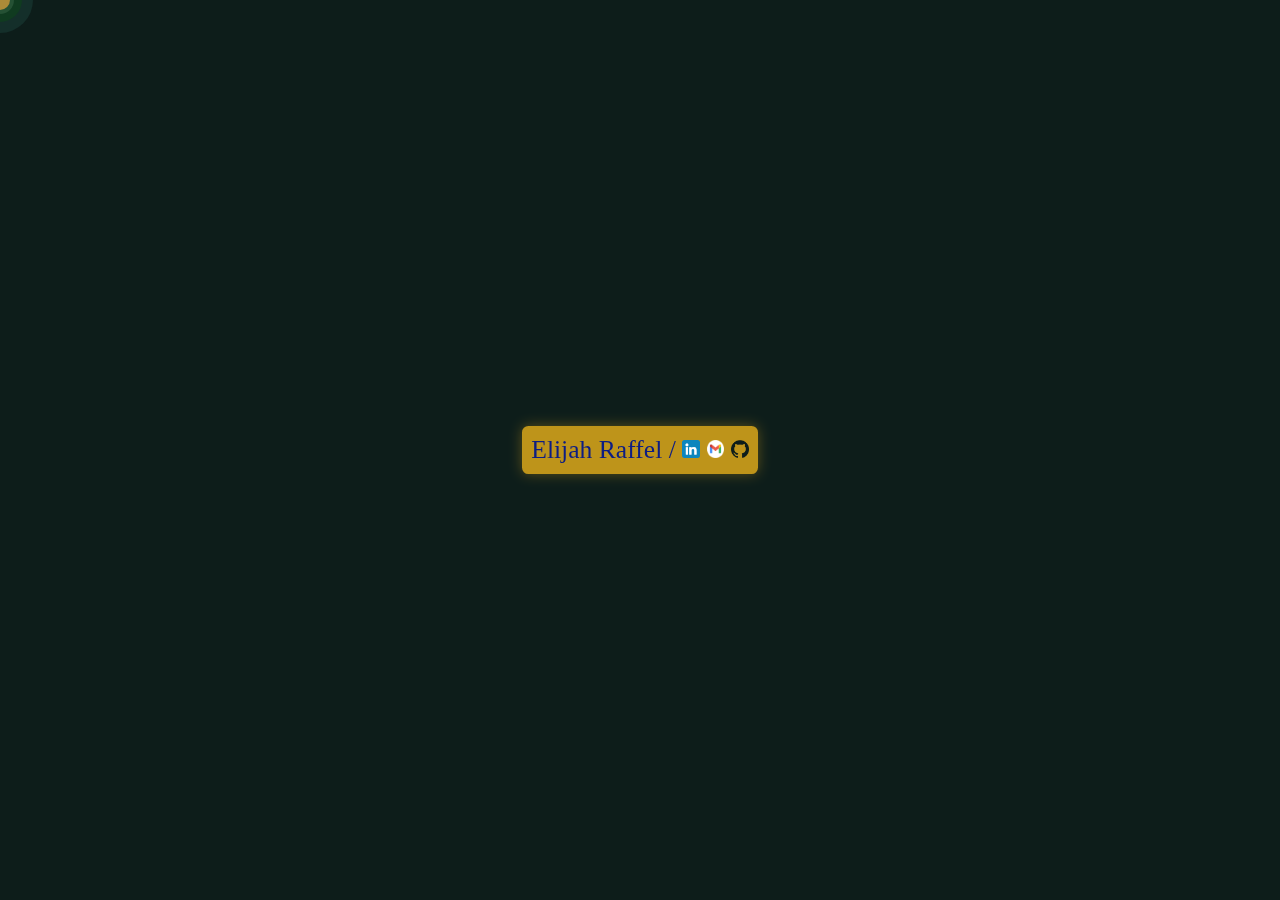
==== index.html @ 26f83ce9 "website upload" ====
<!--
 to do
 * make boarder for mouse so that you cant scroll
-->

<html lang="en">
  <head>
    <meta charset="utf-8" />
    <!--imports outside code-->
    <script src="https://s3-us-west-2.amazonaws.com/s.cdpn.io/16327/gsap-latest-beta.min.js"></script>
    <script src="https://codepen.io/carolineartz/pen/abzLQoQ"></script>
    <!--is supposted to set up the correct scale but doesnt work-->
    <meta name="viewport" content="width=device-width, intitial-scal=1.0" />
    <!--gives a description to the website-->
    <meta name="description" content="Elijah Raffel / Linkedin Email Github" />
    <!--Puts the name at the top of the file-->
    <title>Elijah Raffel</title>
    <!--Puts the icon at the webtab-->
    <link rel="icon" href="logo.png" />
    <!--links the website to the formating file-->
    <link id="stylesheet" rel="stylesheet" type="text/css" href="" />
    <!-- <link rel="stylesheet" href="format.css" /> -->
    <style>
      body {
        background-color: #0d1d1a;
        -webkit-appearance: none;
        -moz-appearance: none;
        appearance: none;
      }
    </style>
  </head>

  <body>
    <script src="device.js"></script>
    <!--cursor code-->
    <!-- <script src="mouse.js"></script> -->
    <div class="cursor"></div>
    <div class="shape shape-1"></div>
    <div class="shape shape-2"></div>
    <div class="shape shape-3"></div>
    <!-- background animations-->
    <div class="container">
      <!--creates the bubbles-->
      <div class="bubble"></div>
      <div class="bubble"></div>
      <div class="bubble"></div>
      <div class="bubble"></div>
      <div class="bubble"></div>
      <div class="bubble"></div>
      <div class="bubble"></div>
      <div class="bubble"></div>
      <div class="bubble"></div>
      <div class="bubble"></div>
      <div class="bubble"></div>
      <div class="bubble"></div>
      <div class="bubble"></div>
      <div class="bubble"></div>
      <div class="bubble"></div>
      <div class="bubble"></div>
      <div class="bubble"></div>
      <div class="bubble"></div>
      <div class="bubble"></div>
      <div class="bubble"></div>
      <div class="bubble"></div>
      <div class="bubble"></div>
      <div class="bubble"></div>
      <div class="bubble"></div>
      <div class="bubble"></div>
      <div class="bubble"></div>
      <div class="bubble"></div>
      <div class="bubble"></div>
      <div class="bubble"></div>
      <div class="bubble"></div>
      <div class="bubble"></div>
      <div class="bubble"></div>
      <div class="bubble"></div>
      <div class="bubble"></div>
      <div class="bubble"></div>
      <div class="bubble"></div>
      <div class="bubble"></div>
      <div class="bubble"></div>
      <div class="bubble"></div>
      <div class="bubble"></div>
      <div class="bubble"></div>
      <div class="bubble"></div>
      <div class="bubble"></div>
      <div class="bubble"></div>
      <div class="bubble"></div>
      <div class="bubble"></div>
      <div class="bubble"></div>
      <div class="bubble"></div>
      <div class="bubble"></div>
      <div class="bubble"></div>

      <!--content-->
      <p>
        <!--shows my name in bold-->
        Elijah Raffel /
        <!--all of my links-->
        <a href="https://linkedin.com/in/Elijah-Raffel/" target="_blank">
          <img src="contact/linkedin.png" style="width: 1.4vw; min-width: 12px"
        /></a>
        <a href="mailto:elijah.raffel@gmail.com" target="_blank">
          <img src="contact/gmail.png" style="width: 1.4vw; min-width: 12px"
        /></a>
        <a href="https://github.com/Elijah-Raffel" target="_blank">
          <img src="contact/github.png" style="width: 1.4vw; min-width: 12px"
        /></a>
      </p>
    </div>
  </body>
</html>
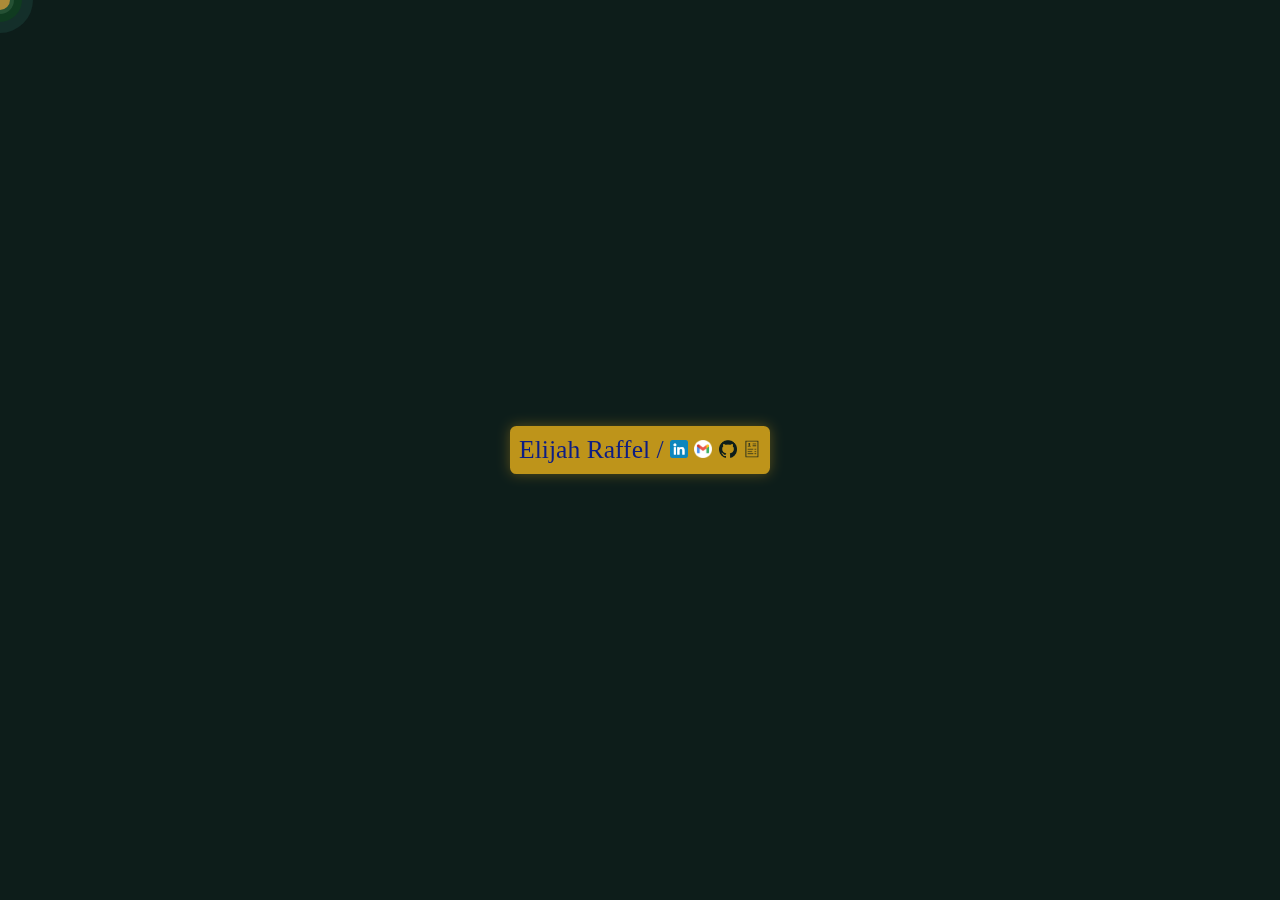
==== commit 2cf2914e: "Added Resume" ====
--- a/index.html
+++ b/index.html
@@ -1,8 +1,3 @@
-<!--
- to do
- * make boarder for mouse so that you cant scroll
--->
-
 <html lang="en">
   <head>
     <meta charset="utf-8" />
@@ -33,7 +28,6 @@
   <body>
     <script src="device.js"></script>
     <!--cursor code-->
-    <!-- <script src="mouse.js"></script> -->
     <div class="cursor"></div>
     <div class="shape shape-1"></div>
     <div class="shape shape-2"></div>
@@ -106,6 +100,14 @@
         <a href="https://github.com/Elijah-Raffel" target="_blank">
           <img src="contact/github.png" style="width: 1.4vw; min-width: 12px"
         /></a>
+        <a href="resume.html" target="_blank">
+          <img
+            src="contact/resume.png"
+            style="width: 1.4vw; min-width: 12px"
+            alt="Resume"
+            title="View my Resume"
+          />
+        </a>
       </p>
     </div>
   </body>
